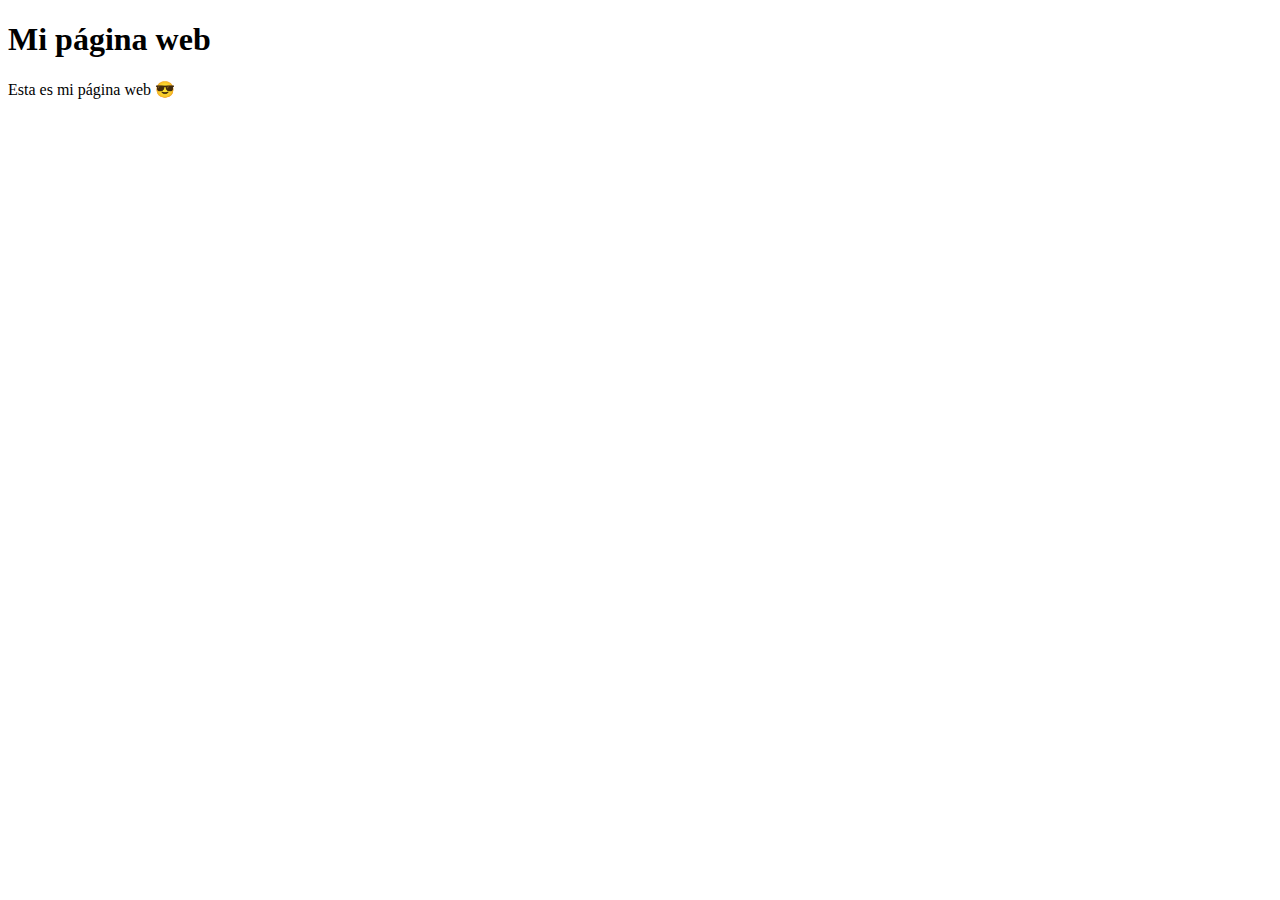
==== index.html @ 7a04506d "añadido el archivo index.html con una plantilla básica" ====
<!DOCTYPE html>
<html lang="en">
<head>
    <meta charset="UTF-8">
    <meta http-equiv="X-UA-Compatible" content="IE=edge">
    <meta name="viewport" content="width=device-width, initial-scale=1.0">
    <title>Mi página Web</title>
</head>
<body>
    <h1>Mi página web</h1>
    <p>Esta es mi página web 😎</p>
</body>
</html>
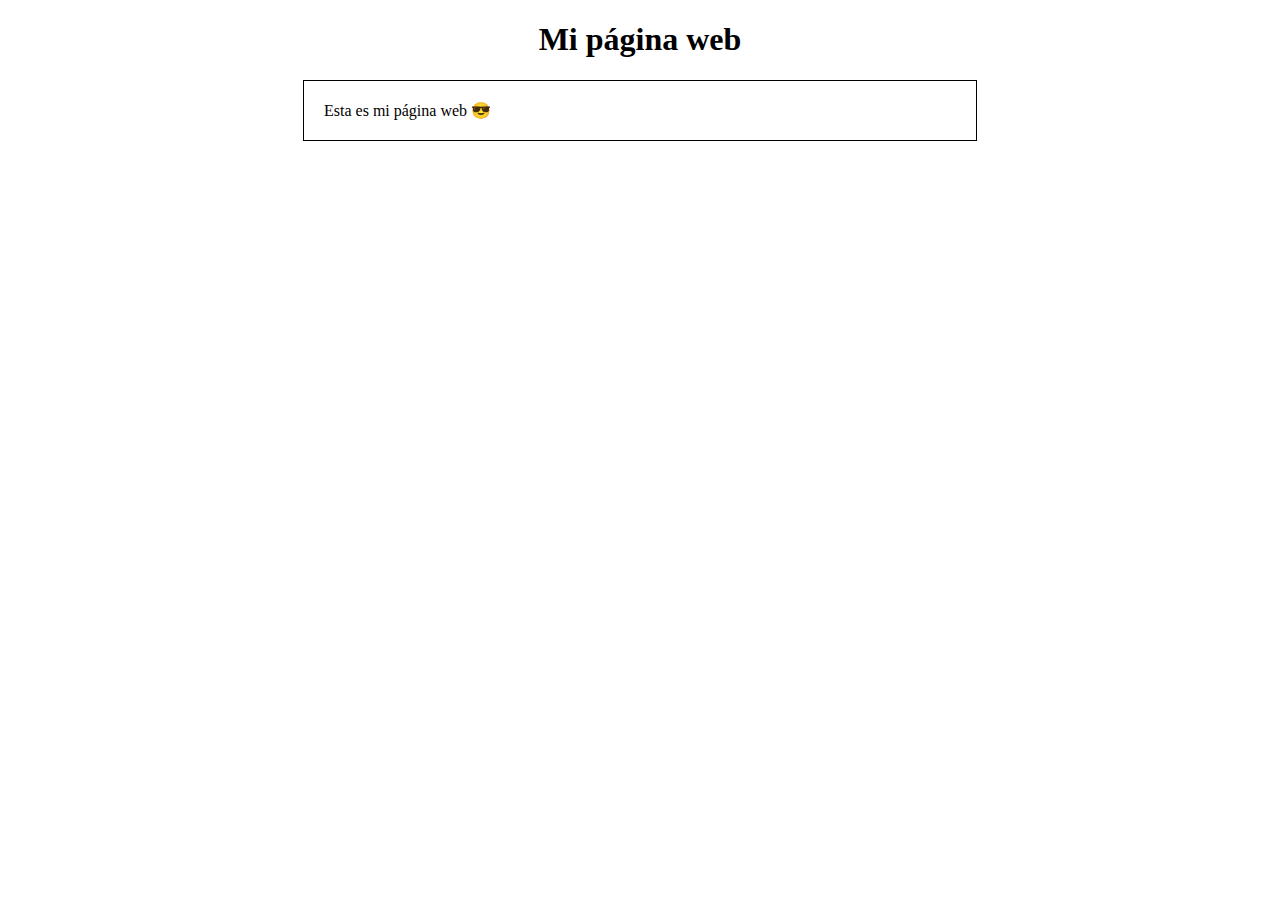
==== commit 9c18d697: "Añadida hoja de estilos style.css" ====
--- a/index.html
+++ b/index.html
@@ -5,6 +5,7 @@
     <meta http-equiv="X-UA-Compatible" content="IE=edge">
     <meta name="viewport" content="width=device-width, initial-scale=1.0">
     <title>Mi página Web</title>
+    <link rel="stylesheet" href="./style.css">
 </head>
 <body>
     <h1>Mi página web</h1>
--- a/style.css
+++ b/style.css
@@ -0,0 +1,9 @@
+h1 {
+    text-align: center;
+}
+p {
+    border: 1px solid black;
+    width: 50%;
+    margin: auto;
+    padding: 20px;
+}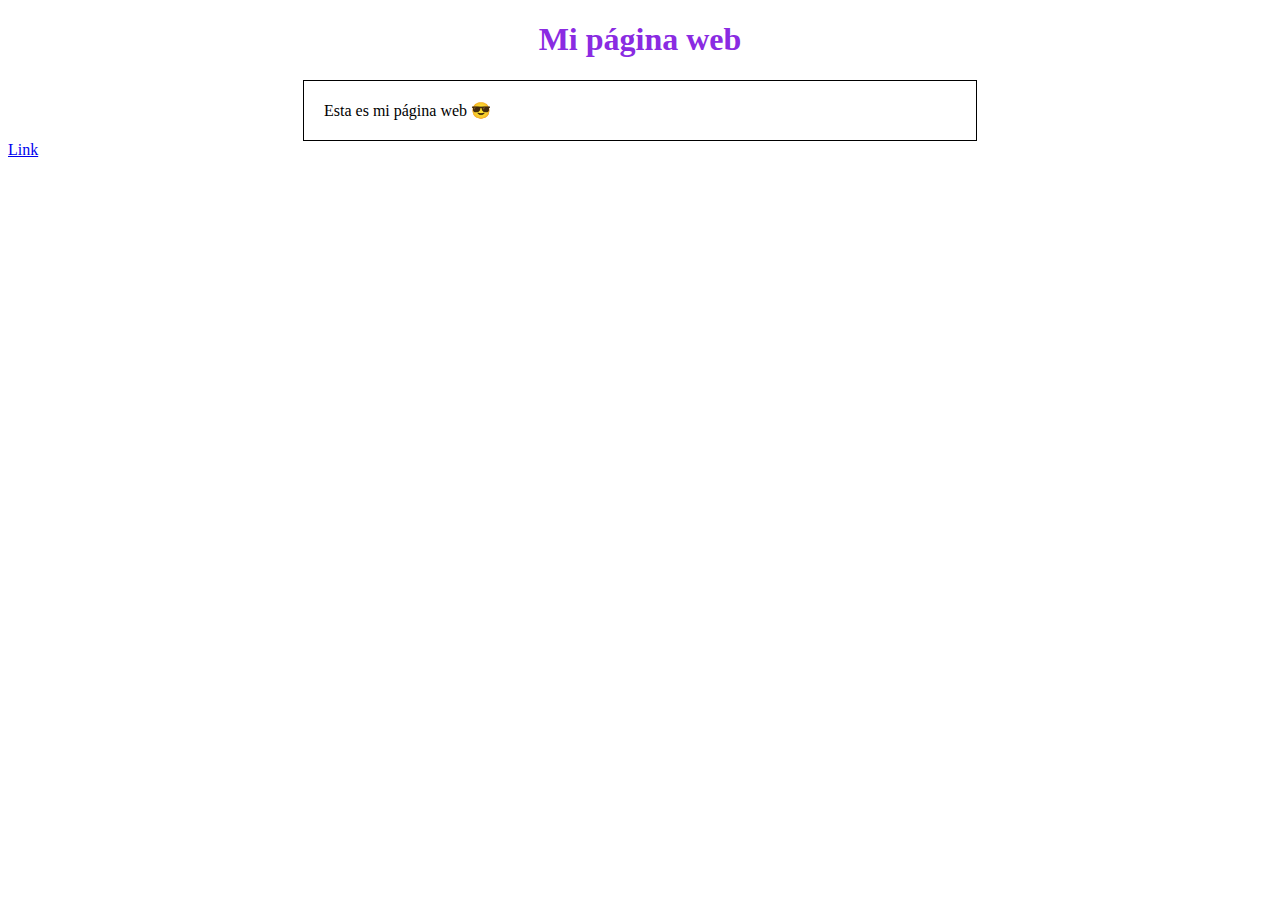
==== commit c43b0f3f: "Añadido un link" ====
--- a/index.html
+++ b/index.html
@@ -10,5 +10,6 @@
 <body>
     <h1>Mi página web</h1>
     <p>Esta es mi página web 😎</p>
+    <a href="#">Link</a>
 </body>
-</html>+</html>
--- a/style.css
+++ b/style.css
@@ -1,5 +1,6 @@
 h1 {
     text-align: center;
+    color: blueviolet;
 }
 p {
     border: 1px solid black;
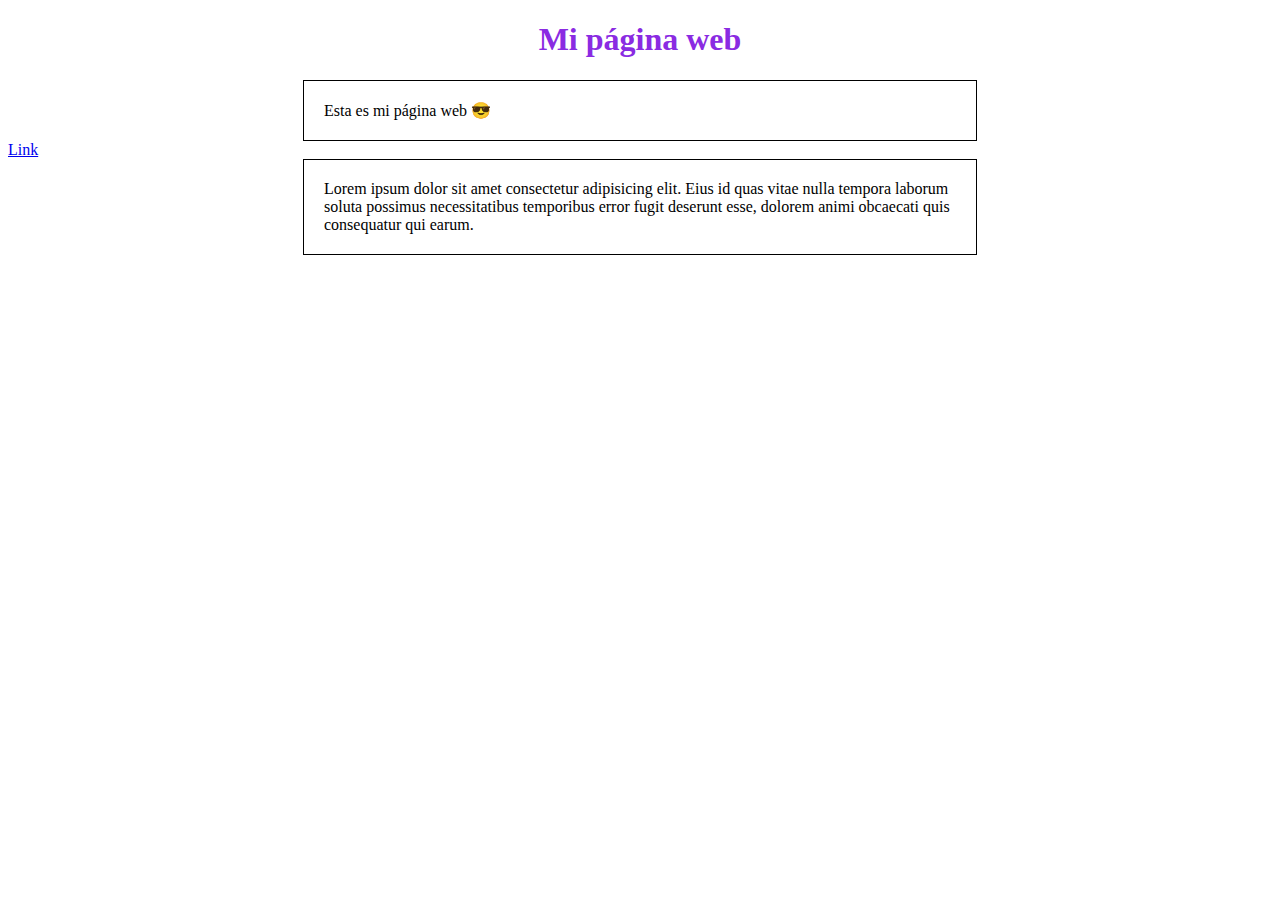
==== commit 3cb1ae0b: "Añadido un párrafo" ====
--- a/index.html
+++ b/index.html
@@ -11,5 +11,6 @@
     <h1>Mi página web</h1>
     <p>Esta es mi página web 😎</p>
     <a href="#">Link</a>
+    <p>Lorem ipsum dolor sit amet consectetur adipisicing elit. Eius id quas vitae nulla tempora laborum soluta possimus necessitatibus temporibus error fugit deserunt esse, dolorem animi obcaecati quis consequatur qui earum.</p>
 </body>
 </html>
